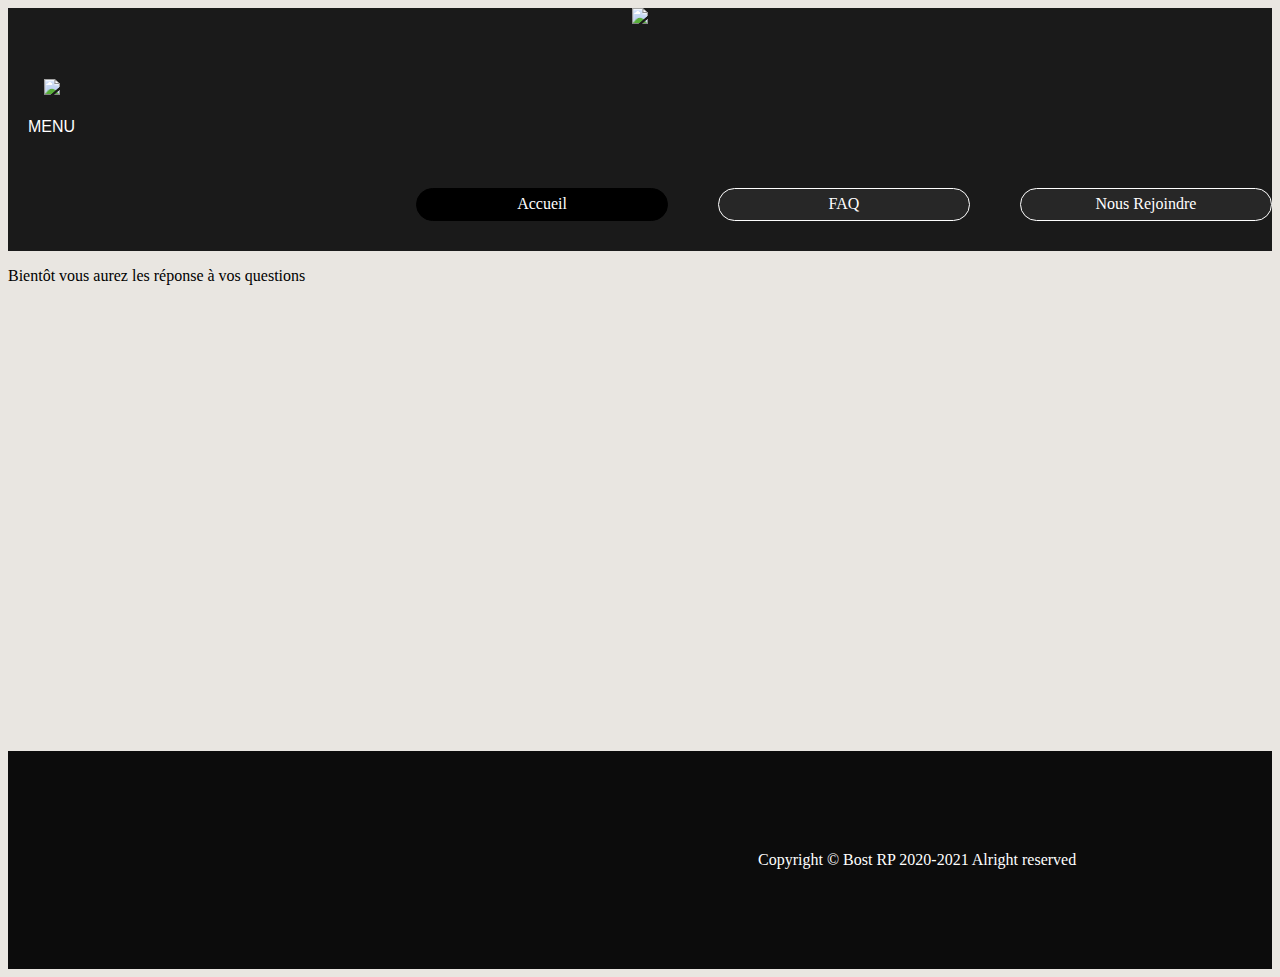
==== FAQ.html @ 90a2d124 "update 2.0.6" ====
<!DOCTYPE html>
<html>
<head>
	<title> Bost Roleplay </title>
	<meta charset="utf-8">
	<link rel="stylesheet" type="text/css" href="style.css">

<body>

	<header>
		<center><img src="https://media.discordapp.net/attachments/808410972757819422/808760138055286824/ffff.png?width=731&height=676" width="90"></center>

		


		<head>
			<style>
			.boutonmenuprincipal {
			background-color: rgb(26, 26, 26);
			color: white;
			border: none;
			cursor: pointer;
			padding:20px;
			margin-top:20px;
			font-size: 30px;
			}
			.boutonmenuprincipal:hover {
				
			background-color: #000000;
			transition: 0.3s all;
			}
			.dropdown {
			position: sticky;
			display: inline-block;
			}
			.dropdown-child {
			display: none;
			background-color: #292828;
			min-width: 200px;
			}
			.dropdown-child a {
			color: white;
			padding: 10px;
			margin-left: 40px;
			text-decoration: none;
			display: block
			}
			.dropdown:hover .dropdown-child {
			display: block;
			}


			a {
				
				display:block;                /* Transformation en block */
					min-width: 100px;             /* Largeur minimale des liens */   
					padding-left: 300000px;
					margin: 0;               /* Marges externes */
					padding: 1rem 0;            /* Marges internes */
					text-align: center;           /* Centrage du texte */   
					background-color: #272727;    /* Arrière-plan */
					color: #fff;                  /* Couleur du texte */
					text-decoration: none;        /* Suppression du soulignement */
					border-start-end-radius: 0%;
					border: 1px solid #fff;       /* Ajout d'une bordure */
					border-radius: 15px;           /* Arrondis des bordures */
					
					transition: all 1s ;          /* Ajout des effets de transition */

					width: 2px;
					margin-bottom: 10px;
			}

			a.boutton-de-style:hover{
				background-color: #444444;
					color: #ffffff;
					border-color: #000000;
					transition: 0.3s;

			}

			</style>
			</head>
			<body>
			<div class="dropdown">
			<button class="boutonmenuprincipal"><img src="https://cdn.discordapp.com/attachments/817089910401138723/818896332432343121/unknown.png" width="75"><font size="3"><p>MENU</p></font></button>
			<div class="dropdown-child">
			<a href="http://bostroleplay.gq" class="boutton-de-style">Accueil</a>
			<a href="http://bostroleplay.gq/Jobs.html" class="boutton-de-style">Métiers</a>
			<a href="http://www.bostroleplay.gq/Gangs.html" class="boutton-de-style">Les gangs</a>
			<a href="https://riri2gouss.wixsite.com/bostroleplay/boutique" class="boutton-de-style">Boutique</a>
			</div>
			</div>
			</body>


			<ul class="menu">

				
		
				<li>
				  <a href="http://www.bostroleplay.gq" class="actif">Accueil</a>
				</li>
				<li>
				  <a href="#">FAQ</a>
				</li>
				<li>
				  <a href="https://discord.gg/T4FudhgMmJ">Nous Rejoindre</a>
				</li>
			</ul>
		
				
    
    </header>


    <p>
        Bientôt vous aurez les réponse à vos questions <br><br><br><br><br><br><br><br><br><br><br><br><br><br><br><br><br><br><br><br><br><br><br><br><br><br>
    </p>


	


   

    <FONT face="Segoe UI Semibold"><footer>
        Copyright &copy; Bost RP 2020-2021 Alright reserved
    </footer></FONT>
</body>
</html>
---- style.css ----
.boutonmenuprincipal{
	display: inline-block;
}





div#content div.rightbox h3.mm{
	padding-left: 950px;
	padding-top: 150px;
	padding-bottom: 50px;
}




div#content h3.dd{
		padding-bottom: 100px;

}


.section-cta {
	height: 125px;
	width: 0%;
	padding: 50px 0;
}

.section-cta h2 {
	font-family: "Chineserocks";
	color: #fff;
	font-size: 30px;
	font-weight: 300;
	margin: 0 0 20px;
}

.section-cta a {
	font-family: "Chineserocks";
	font-size:25px;
}

.button-cta {
	margin-top:-15px;
	border: 2px solid #fff;
	padding: 10px 50px;
	font-size: 16px;
	letter-spacing: 1.5px;
	text-transform: uppercase;
	font-weight: 800;
	color: #fff;
	display: inline-block;

	-webkit-transition: all .4s ease; /* Safari and Chrome */
	-moz-transition: all .5s ease; /* Firefox */
	-o-transition: all .5s ease; /* IE 9 */
	-ms-transition: all .5s ease; /* Opera */
	transition: all .5s ease;

}
.button-cta:hover {
	color: #000;
	background-color: #fff;	
	text-decoration: none;
}




.container {
	position: relative;
    width: 320px;
    height: 240px;
    bottom: 16px;
}

.container .caption {
	position: absolute;
    bottom: 0;
    left: 0;
    padding-left: 825px;
    padding-bottom: -200px;
    position: 50 50 50;
    text-decoration: unset;
    color: white;
}

div#content div.leftbox h3.New{
	padding-bottom: 60px;
}

div.rightbox iframe.Pub{
	padding-left: 525px;
}

p.BostRP{
	height: 0px;
	padding-bottom: 0px;
}

img.BostRP{
	padding-left: 500px;
}

nav.JobDiscord ul{
	list-style-type: none;
}

nav.JobDiscord ul li a{
	background-color: #575D5C;
	padding: 9px;
	text-decoration: none;
	color: #e9e6e1;
	border: 2px solid #fff;
}

nav.JobDiscord ul li a:hover{
	background-color: #323837;
	color: white;
	transition: 0.6s all;
}


div#content div{
	display: inline-block;
	width: 30%;
}


div#content div.leftbox{
padding-top: 150px;
	padding: 25px;
	padding-left: 400px;
	margin-top:110px;
text-align:center;



}




p.Millieu{
	padding-left: 30%;
	color: #69767f;

}

div#content div.Métiers h3{
    color: #2ba6cb;
    padding-top: 150px;
}

body{
background-color: #e9e6e1;
}

h1.h1n°1{
	padding-left: 45%;
}

p.Job{
	color: #575D5C;
}


a.departements{
	background-color: #242424;
}

nav.Menues ul{
	list-style-type: none;
	  padding-left: 65%;
	  display: inline-block;
}

nav.Menues ul li a.bouton{
    margin: 0px;
	font-family: 'Reggae One', cursive;
}

section.section-padded2 discord-bg div.container div.row div.discord text-center{
	padding-left: 500px;
}


nav.Menues ul li a.bouton p.Gangs{

height:200px;
position:relative;
position:absolute;
bottom:0;
}

nav.Menues ul li a.bouton p.Jobs{

	height:200px;
	position:relative;
	position:absolute;
	bottom:0;
	}

	nav.Menues ul li a.bouton p.Shop{

		height:200px;
		position:relative;
		position:absolute;
		bottom:0;
		}

		nav.Menues ul li a.bouton p.Joinus{

			height:200px;
			position:relative;
			position:absolute;
			bottom:0;
			}

			nav.Menues ul li a.bouton p.Home{

				height:200px;
				position:relative;
				position:absolute;
				bottom:0;
				}

				
				
				
				body {
					font-family: "Trebuchet MS";
				}
				.menu {
					padding-left: 5000px;
					display: flex;                /* Transformation en flexbox */
					padding: 0px;                    /* Suppression des marges internes */
					background-color: rgb(26, 26, 26);      /* Ajout de la couleur d'arrière-plan */
					justify-content: flex-end;/* Alignements des liens dans le menu */
					padding-bottom: 30px;
				}
				.menu li {
					padding-left: 50px;
					list-style-type: none ;       /* Suppression des puces */
				  
				}
				.menu a {
					display:block;                /* Transformation en block */
					min-width: 100px;             /* Largeur minimale des liens */   
					
					margin: 0;               /* Marges externes */
					padding: 0.4rem 0;            /* Marges internes */
					text-align: center;           /* Centrage du texte */   
					background-color: #272727;    /* Arrière-plan */
					color: #fff;                  /* Couleur du texte */
					text-decoration: none;        /* Suppression du soulignement */
					border: 1px solid #fff;       /* Ajout d'une bordure */
					border-radius: 60px;
					width: 250px;           /* Arrondis des bordures */
					
					transition: all 1s ;          /* Ajout des effets de transition */
				}
				.menu a.actif {    
					background-color: #000 ; 
					color: #ffffff ;
					border-color: #000000 ;
				}
				.menu a:hover,
				.menu a:hover.actif{
					background-color: #444444;
					color: #ffffff;
					border-color: #000000;
				}

nav.Menues ul a{
    text-decoration: none;
    color: #2a3237;
    padding: 9px;
    text-align: center;
    float: left;
    border: none;
}

nav.Menues ul li a.Join:hover{
	background-color: black;
	color: white;
	transition: 0.8s all;
}

nav.Menues ul li a.bouton:hover{
	background-color: black;
	color: white;
	transition: 0.8s all;
}

nav.Menues ul li a.Jobs:hover{
		background-color: black;
	color: white;
	transition: 0.8s all;

}

footer{
	background-color: #0C0C0C;
	color: white;
	padding: 100px;
}

footer{
	padding-left: 750px;
}

header{
	background-color: rgb(26, 26, 26);
}

a.button-cta{

	padding-left: 180px;
}


.slideshow {

   height: 500px;

   overflow: hidden;

   border: 3px solid #F2F2F2;

}
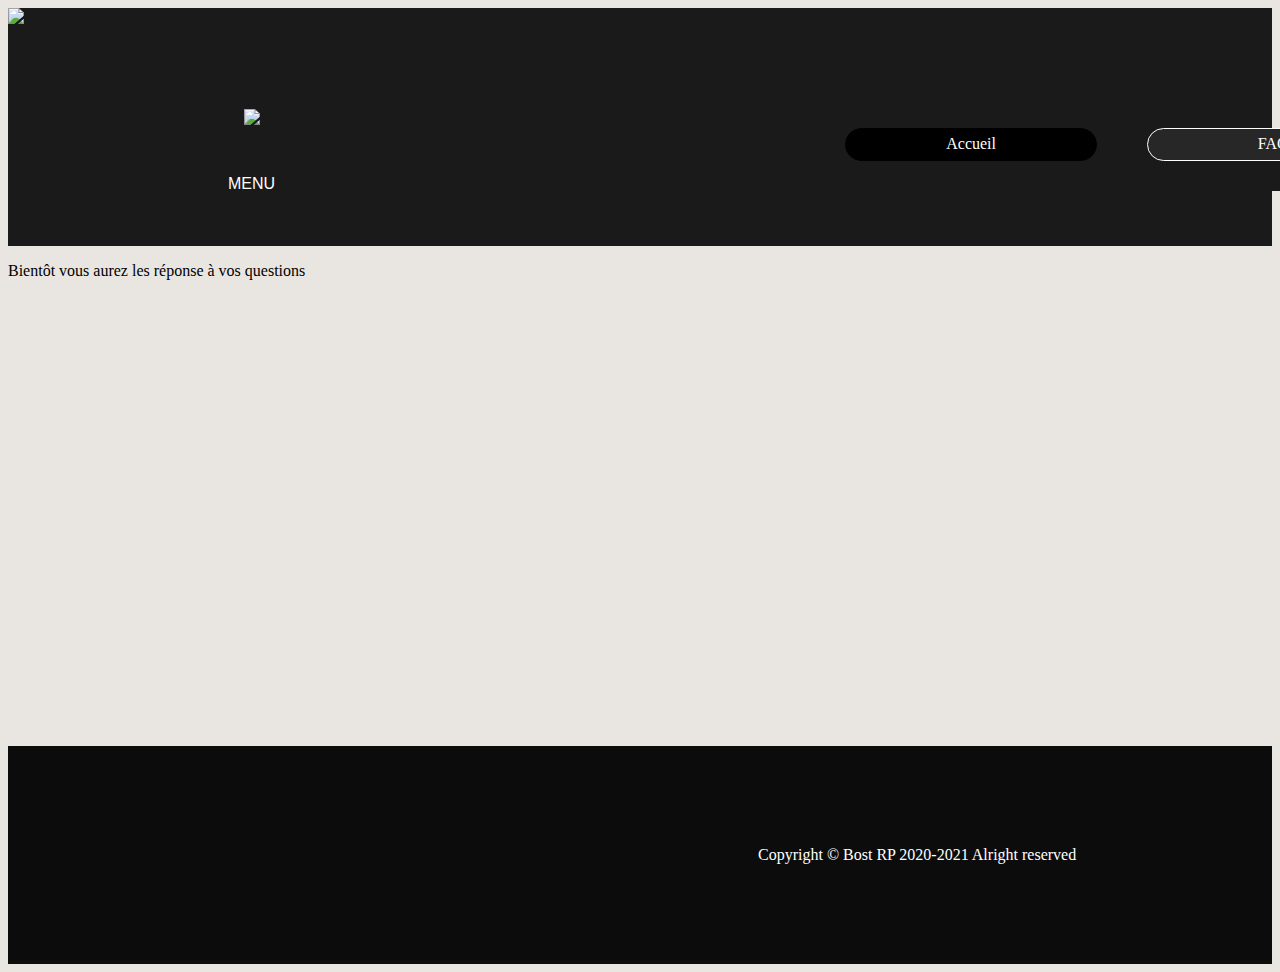
==== commit d360ac82: "update 2.0.10" ====
--- a/FAQ.html
+++ b/FAQ.html
@@ -1,19 +1,18 @@
 <!DOCTYPE html>
 <html>
 <head>
-	<title> Bost Roleplay </title>
+	<title> FAQ </title>
 	<meta charset="utf-8">
 	<link rel="stylesheet" type="text/css" href="style.css">
 
 <body>
 
 	<header>
-		<center><img src="https://media.discordapp.net/attachments/808410972757819422/808760138055286824/ffff.png?width=731&height=676" width="90"></center>
+		<img src="https://media.discordapp.net/attachments/808410972757819422/808760138055286824/ffff.png?width=731&height=676" width="90">
 
 		
 
-
-		<head>
+        <nav>	<head>
 			<style>
 			.boutonmenuprincipal {
 			background-color: rgb(26, 26, 26);
@@ -23,6 +22,7 @@
 			padding:20px;
 			margin-top:20px;
 			font-size: 30px;
+			margin-left: 200px;
 			}
 			.boutonmenuprincipal:hover {
 				
@@ -36,7 +36,11 @@
 			.dropdown-child {
 			display: none;
 			background-color: #292828;
+			padding-top: 10px;
 			min-width: 200px;
+			height: 210px;
+			margin-left: 200px;
+			margin-bottom: 30px;
 			}
 			.dropdown-child a {
 			color: white;
@@ -83,18 +87,18 @@
 			</head>
 			<body>
 			<div class="dropdown">
-			<button class="boutonmenuprincipal"><img src="https://cdn.discordapp.com/attachments/817089910401138723/818896332432343121/unknown.png" width="75"><font size="3"><p>MENU</p></font></button>
+			<button class="boutonmenuprincipal"><p class="ccc"><img src="https://cdn.discordapp.com/attachments/817089910401138723/818896332432343121/unknown.png" width="75" class="cc"><font size="3"><p>MENU</p></font></p></button>
 			<div class="dropdown-child">
-			<a href="http://bostroleplay.gq" class="boutton-de-style">Accueil</a>
-			<a href="http://bostroleplay.gq/Jobs.html" class="boutton-de-style">Métiers</a>
-			<a href="http://www.bostroleplay.gq/Gangs.html" class="boutton-de-style">Les gangs</a>
-			<a href="https://riri2gouss.wixsite.com/bostroleplay/boutique" class="boutton-de-style">Boutique</a>
+				<a href="http://bostroleplay.gq" class="boutton-de-style">Accueil</a>
+				<a href="http://bostroleplay.gq/Jobs" class="boutton-de-style">Métiers</a>
+				<a href="http://www.bostroleplay.gq/Gangs" class="boutton-de-style">Les gangs</a>
+				<a href="https://riri2gouss.wixsite.com/bostroleplay/boutique" class="boutton-de-style">Boutique</a>
 			</div>
 			</div>
 			</body>
 
 
-			<ul class="menu">
+			<center><ul class="menu">
 
 				
 		
@@ -102,16 +106,16 @@
 				  <a href="http://www.bostroleplay.gq" class="actif">Accueil</a>
 				</li>
 				<li>
-				  <a href="#">FAQ</a>
+				  <a href="http://bostroleplay.gq/FAQ">FAQ</a>
 				</li>
 				<li>
 				  <a href="https://discord.gg/T4FudhgMmJ">Nous Rejoindre</a>
 				</li>
-			</ul>
+			</ul></center>
 		
 				
-    
-    </header>
+		
+    </header></nav>
 
 
     <p>
--- a/style.css
+++ b/style.css
@@ -138,6 +138,17 @@
 
 }
 
+p.ccc:hover{
+
+
+
+   
+   
+    
+	transform: rotateZ(360deg);
+	transition: transform 1s;
+}
+
 
 
 
@@ -232,6 +243,9 @@
 					font-family: "Trebuchet MS";
 				}
 				.menu {
+					margin-left: 500px;
+					margin-top: 100px;
+					position: 0 200 0;
 					padding-left: 5000px;
 					display: flex;                /* Transformation en flexbox */
 					padding: 0px;                    /* Suppression des marges internes */
@@ -331,5 +345,10 @@
 }
 
 
-
-
+nav {
+    display: flex;
+}
+
+
+
+
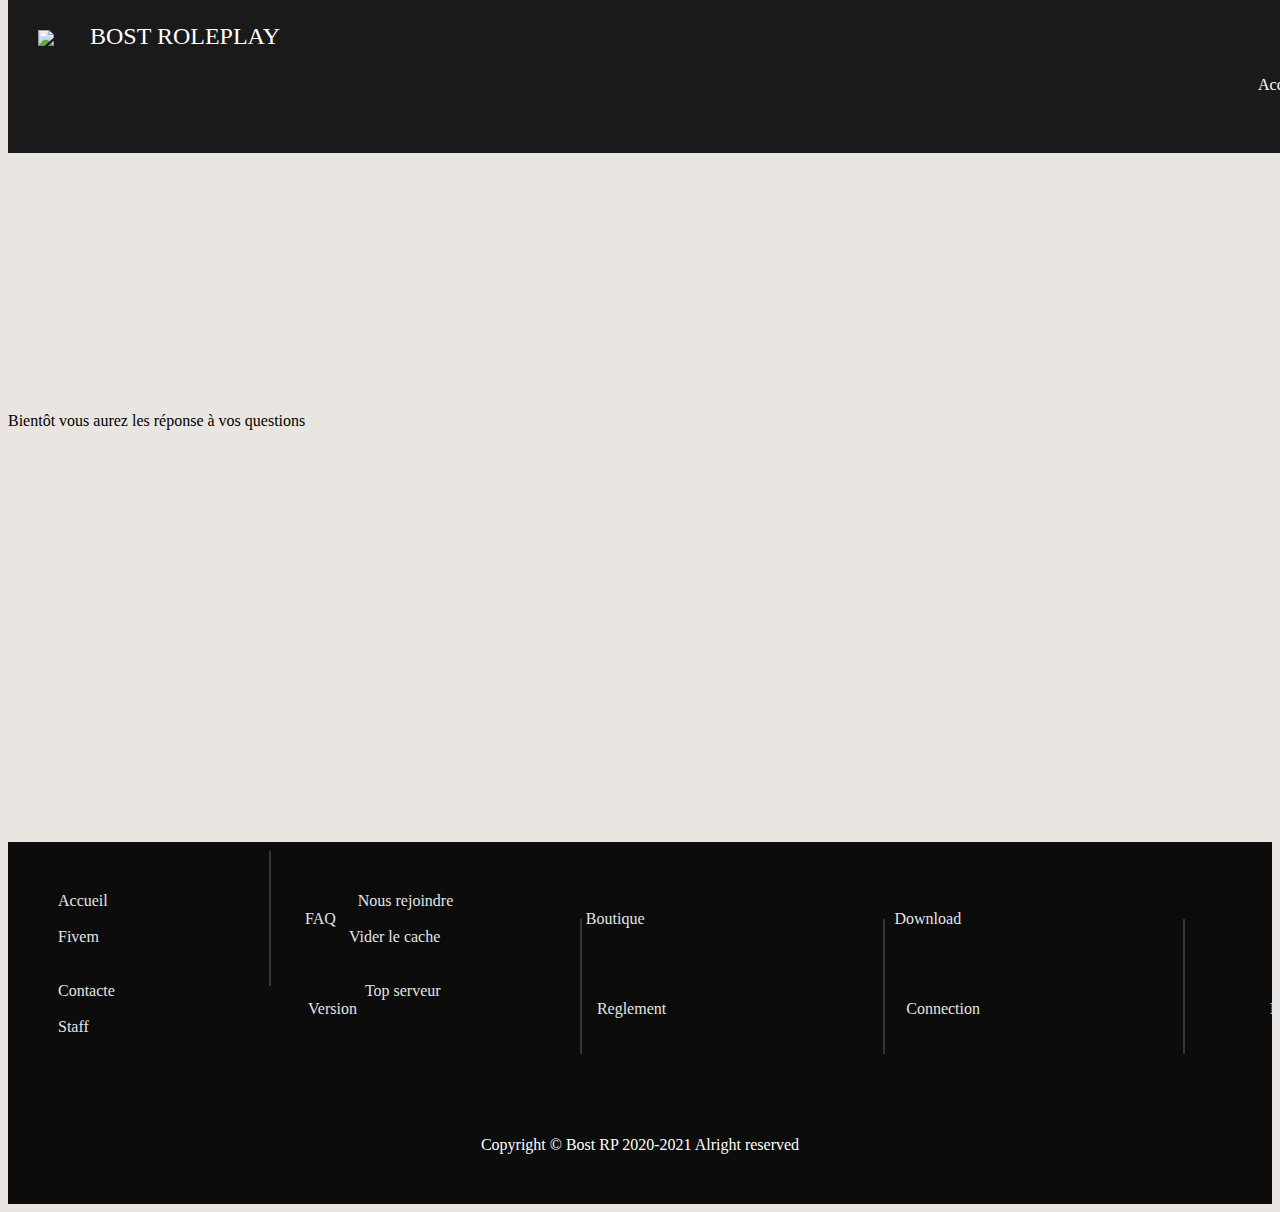
==== commit 77edb099: "Update 4.0.1" ====
--- a/FAQ.html
+++ b/FAQ.html
@@ -1,135 +1,99 @@
 <!DOCTYPE html>
 <html>
+	
 <head>
-	<title> FAQ </title>
+	<title>FAQ</title>
 	<meta charset="utf-8">
 	<link rel="stylesheet" type="text/css" href="style.css">
+    <link rel="shortcut icon" href="https://cdn.discordapp.com/attachments/808410972757819422/808760138055286824/ffff.png">
 
-<body>
+	
 
-	<header>
-		<img src="https://media.discordapp.net/attachments/808410972757819422/808760138055286824/ffff.png?width=731&height=676" width="90">
+		<div class="fenom"><header>
 
+			<div class="div-style">
+				<div class="prdd"></div><FONT face="Franklin Gothic Medium"><font size="5"><img src="https://cdn.discordapp.com/attachments/802455392802046003/819619813940658228/Polish_20210311_181457167.png" class="img-ff" width="75"><a href="http://www.bostroleplay.gq" class="bouton03"> BOST ROLEPLAY</a></font></FONT>
+					<section>
+	
+						<li>
+						  <a href="http://www.bostroleplay.gq" class="bouton-haut">Accueil</a>
+						</li>
+						<li>
+						  <a href="http://bostroleplay.gq/presentation" class="bouton-haut">Présentation</a>
+						</li>
+						<li>
+						  <a href="http://www.bostroleplay.gq/reglement.html" class="bouton-haut">Réglement</a>
+						</li>
+						<li>
+						  <a href="https://riri2gouss.wixsite.com/bostroleplay/boutique" class="bouton-haut">Boutique</a>
+						</li>
+						
+					</section>
+				</div>
+	
+	
+			
+			
 		
-
-        <nav>	<head>
-			<style>
-			.boutonmenuprincipal {
-			background-color: rgb(26, 26, 26);
-			color: white;
-			border: none;
-			cursor: pointer;
-			padding:20px;
-			margin-top:20px;
-			font-size: 30px;
-			margin-left: 200px;
-			}
-			.boutonmenuprincipal:hover {
-				
-			background-color: #000000;
-			transition: 0.3s all;
-			}
-			.dropdown {
-			position: sticky;
-			display: inline-block;
-			}
-			.dropdown-child {
-			display: none;
-			background-color: #292828;
-			padding-top: 10px;
-			min-width: 200px;
-			height: 210px;
-			margin-left: 200px;
-			margin-bottom: 30px;
-			}
-			.dropdown-child a {
-			color: white;
-			padding: 10px;
-			margin-left: 40px;
-			text-decoration: none;
-			display: block
-			}
-			.dropdown:hover .dropdown-child {
-			display: block;
-			}
-
-
-			a {
-				
-				display:block;                /* Transformation en block */
-					min-width: 100px;             /* Largeur minimale des liens */   
-					padding-left: 300000px;
-					margin: 0;               /* Marges externes */
-					padding: 1rem 0;            /* Marges internes */
-					text-align: center;           /* Centrage du texte */   
-					background-color: #272727;    /* Arrière-plan */
-					color: #fff;                  /* Couleur du texte */
-					text-decoration: none;        /* Suppression du soulignement */
-					border-start-end-radius: 0%;
-					border: 1px solid #fff;       /* Ajout d'une bordure */
-					border-radius: 15px;           /* Arrondis des bordures */
-					
-					transition: all 1s ;          /* Ajout des effets de transition */
-
-					width: 2px;
-					margin-bottom: 10px;
-			}
-
-			a.boutton-de-style:hover{
-				background-color: #444444;
-					color: #ffffff;
-					border-color: #000000;
-					transition: 0.3s;
-
-			}
-
-			</style>
-			</head>
-			<body>
-			<div class="dropdown">
-			<button class="boutonmenuprincipal"><p class="ccc"><img src="https://cdn.discordapp.com/attachments/817089910401138723/818896332432343121/unknown.png" width="75" class="cc"><font size="3"><p>MENU</p></font></p></button>
-			<div class="dropdown-child">
-				<a href="http://bostroleplay.gq" class="boutton-de-style">Accueil</a>
-				<a href="http://bostroleplay.gq/Jobs" class="boutton-de-style">Métiers</a>
-				<a href="http://www.bostroleplay.gq/Gangs" class="boutton-de-style">Les gangs</a>
-				<a href="https://riri2gouss.wixsite.com/bostroleplay/boutique" class="boutton-de-style">Boutique</a>
-			</div>
-			</div>
-			</body>
-
-
-			<center><ul class="menu">
-
-				
-		
-				<li>
-				  <a href="http://www.bostroleplay.gq" class="actif">Accueil</a>
-				</li>
-				<li>
-				  <a href="http://bostroleplay.gq/FAQ">FAQ</a>
-				</li>
-				<li>
-				  <a href="https://discord.gg/T4FudhgMmJ">Nous Rejoindre</a>
-				</li>
-			</ul></center>
 		
 				
-		
-    </header></nav>
+			
+			
+					
+			
+	
+			
+	
+			
+			
+	
+	
+	
+	
+				
+	
+				
+	
+			
+					</div>
+			
+		</header></div></nav>
 
 
     <p>
-        Bientôt vous aurez les réponse à vos questions <br><br><br><br><br><br><br><br><br><br><br><br><br><br><br><br><br><br><br><br><br><br><br><br><br><br>
+        <br><br><br><br><br><br><br><br><br><br><br><br><br><br><br><br><br><br><br><br><br><br>Bientôt vous aurez les réponse à vos questions <br><br><br><br><br><br><br><br><br><br><br><br><br><br><br><br><br><br><br><br><br><br><br>
     </p>
+
 
 
 	
 
+	
 
-   
 
-    <FONT face="Segoe UI Semibold"><footer>
-        Copyright &copy; Bost RP 2020-2021 Alright reserved
-    </footer></FONT>
-</body>
-</html>+	
+    <div id="blackline"></div>
+    <footer>
+        
+    
+      <FONT face="Times New Roman"><a href="http://www.bostroleplay.gq" class="bccf" target="__BLANK">Accueil</a></FONT><FONT face="Times New Roman"><a href="https://discord.gg/T4FudhgMmJ" class="bccf-b" target="__BLANK">Nous rejoindre</a></FONT> <FONT face="Times New Roman"><a href="http://www.bostroleplay.gq/FAQ" class="bccf-w" target="__BLANK">FAQ</a></FONT><FONT face="Times New Roman"><a href="https://riri2gouss.wixsite.com/bostroleplay/boutique" class="bccf-b" target="__BLANK">Boutique</a></FONT><FONT face="Times New Roman"><a href="https://fivem.net/" class="bccf-b" target="__BLANK">Download Fivem</a></FONT><FONT face="Times New Roman"><a href="https://media.discordapp.net/attachments/790185071977431052/793180874828283945/vider_cache.gif" class="bccf-b" target="__BLANK">Vider le cache</a></FONT><br><br><br>
+    <FONT face="Times New Roman"><a href="mailto:riri2gouss@gmail.com" class="bccf" target="__BLANK">Contacte</a></FONT><FONT face="Times New Roman"><a href="https://top-serveurs.net/gta/bost-roleplay" class="bccf-c" target="__BLANK">Top serveur</a></FONT> <FONT face="Times New Roman"><a href="http://www.bostroleplay.gq/Version" class="bccf-b" target="__BLANK">Version</a></FONT><FONT face="Times New Roman"><a href="http://bostroleplay.gq/reglement" class="bccf-z" target="__BLANK">Reglement</a></FONT><FONT face="Times New Roman"><a href="https://docs.google.com/document/d/1ustrKZbVaKGd-dhIit8C_ah8ps0ydTRaVsbDx3ZDmFU/edit?usp=sharing" class="bccf-z" target="__BLANK">Connection</a></FONT><FONT face="Times New Roman"><a href="https://docs.google.com/forms/d/e/1FAIpQLScZyjzcC_tIoDjfRWfHUl-gs-0zXixUlIvIBwBY-AtgXcoJZA/viewform" class="bccf-l" target="__BLANK">Devenir Staff</a></FONT>
+    
+    
+    
+    <div id="blackline-b"></div>
+    
+    <div id="blackline-c"></div>
+    <div id="blackline-d"></div>
+    <div id="blackline-e"></div>
+	
+	
+	</footer>
+		<footer> 
+	<center><FONT face="Segoe UI Semibold">
+		
+		
+			Copyright &copy; Bost RP 2020-2021 Alright reserved
+		</footer></FONT></center>
+	</body>
+	</html>--- a/style.css
+++ b/style.css
@@ -40,24 +40,7 @@
 	font-size:25px;
 }
 
-.button-cta {
-	margin-top:-15px;
-	border: 2px solid #fff;
-	padding: 10px 50px;
-	font-size: 16px;
-	letter-spacing: 1.5px;
-	text-transform: uppercase;
-	font-weight: 800;
-	color: #fff;
-	display: inline-block;
-
-	-webkit-transition: all .4s ease; /* Safari and Chrome */
-	-moz-transition: all .5s ease; /* Firefox */
-	-o-transition: all .5s ease; /* IE 9 */
-	-ms-transition: all .5s ease; /* Opera */
-	transition: all .5s ease;
-
-}
+
 .button-cta:hover {
 	color: #000;
 	background-color: #fff;	
@@ -99,12 +82,31 @@
 }
 
 img.BostRP{
-	padding-left: 500px;
+	padding-left: 400px;
 }
 
 nav.JobDiscord ul{
 	list-style-type: none;
-}
+    margin-left: 850px;
+}
+
+body{
+	background-color:rgb(43,127,192);
+}
+
+#recherche{
+	width:150px;
+	height:29px;
+}
+
+#centre{
+	height:29px;
+	width:144px;
+	}
+#droite{
+	height:29px;
+	width:43px;
+	}
 
 nav.JobDiscord ul li a{
 	background-color: #575D5C;
@@ -120,6 +122,30 @@
 	transition: 0.6s all;
 }
 
+a.bccf{
+	text-decoration: none;
+	list-style-type: none;
+	margin-bottom: 50px;
+
+}
+
+a.bccf{
+	
+	list-style-type: none;
+
+  
+   
+	color: rgb(228, 228, 228);
+	
+	
+}
+
+.bccf:hover{
+	text-decoration: underline;
+	transition: 0.3s;
+	
+}
+
 
 div#content div{
 	display: inline-block;
@@ -242,50 +268,45 @@
 				body {
 					font-family: "Trebuchet MS";
 				}
-				.menu {
-					margin-left: 500px;
-					margin-top: 100px;
-					position: 0 200 0;
-					padding-left: 5000px;
+				.div-style section{
+					margin-right: 100px;
+					margin-left: 1200px;
+					
+					
+					vertical-align: -40px;
+				
+					
+					
 					display: flex;                /* Transformation en flexbox */
-					padding: 0px;                    /* Suppression des marges internes */
-					background-color: rgb(26, 26, 26);      /* Ajout de la couleur d'arrière-plan */
-					justify-content: flex-end;/* Alignements des liens dans le menu */
-					padding-bottom: 30px;
-				}
-				.menu li {
+					padding: 0px;  	background-color: rgb(26, 26, 26);      /* Ajout de la couleur d'arrière-plan */
+				/* Alignements des liens dans le menu */
+					
+				}
+				.div-style section li {
 					padding-left: 50px;
-					list-style-type: none ;       /* Suppression des puces */
+					list-style-type: none ;   /* Suppression des puces */
 				  
 				}
-				.menu a {
-					display:block;                /* Transformation en block */
-					min-width: 100px;             /* Largeur minimale des liens */   
+
+				a.bouton-haut{
+
+					text-decoration: none;
+					color: white;
 					
-					margin: 0;               /* Marges externes */
-					padding: 0.4rem 0;            /* Marges internes */
-					text-align: center;           /* Centrage du texte */   
-					background-color: #272727;    /* Arrière-plan */
-					color: #fff;                  /* Couleur du texte */
-					text-decoration: none;        /* Suppression du soulignement */
-					border: 1px solid #fff;       /* Ajout d'une bordure */
-					border-radius: 60px;
-					width: 250px;           /* Arrondis des bordures */
-					
-					transition: all 1s ;          /* Ajout des effets de transition */
-				}
-				.menu a.actif {    
+				}
+
+				a.bouton-haut:hover{
+					color: rgb(74, 122, 253);
+					transition: 0.3s;
+				}
+
+				.div-style section a.actif {    
 					background-color: #000 ; 
 					color: #ffffff ;
 					border-color: #000000 ;
-				}
-				.menu a:hover,
-				.menu a:hover.actif{
-					background-color: #444444;
-					color: #ffffff;
-					border-color: #000000;
-				}
-
+					
+				}
+				
 nav.Menues ul a{
     text-decoration: none;
     color: #2a3237;
@@ -317,15 +338,18 @@
 footer{
 	background-color: #0C0C0C;
 	color: white;
-	padding: 100px;
-}
-
-footer{
-	padding-left: 750px;
-}
+	padding: 50px;
+}
+
 
 header{
+	position: fixed;
+	
+	width: 2000px;
+	height: 17%;
 	background-color: rgb(26, 26, 26);
+    vertical-align: -20px;
+	top: 0px;
 }
 
 a.button-cta{
@@ -349,6 +373,373 @@
     display: flex;
 }
 
-
-
-
+.job-boutton{
+	padding-left: 600px;
+}
+
+
+img.logo-discord{
+	margin-left: 700px;
+	margin-bottom: 100px;
+	
+}
+
+img.logo-discord:hover{
+	transform: rotateZ(360deg);
+	transition: 1.0s;
+}
+
+h2.BostRP{
+	margin-top: 500px;
+	margin-left: 300px;
+}
+
+p.BostRP{
+	margin-top: 500px;
+}
+
+img.ccbc{
+	
+	margin-top: 20px;
+	margin-left: 100px;
+}
+
+
+.logo-title{
+	margin-left: 675px;
+}
+
+
+
+img.img-ff {
+	vertical-align: middle;
+	
+	
+	
+	padding: 30px;
+
+  }
+  
+
+.prdd{
+	color: white;
+	margin-right: 850px;
+	
+	
+
+	
+	
+	
+	
+	
+
+}
+
+
+.bouton03{
+	text-decoration: none;
+	color: white;
+	
+	
+	
+
+}
+
+a.bouton03:hover{
+	color: rgb(195, 255, 249);
+	
+}
+
+
+
+
+
+
+
+.bouton-header{
+	margin-bottom: 250px;
+	margin-left: 100px;
+	display: inline-table;
+}
+
+
+img.logo-bost{
+	margin-left: 250px;
+	margin-bottom: 110px;
+	
+
+	
+}
+
+img.logo-bost:hover{
+	transform: rotateZ(360deg);
+	transition: 1s;
+}
+
+
+
+section{
+	
+	display: inline-table;
+	padding: 1000px;
+}
+
+.gif{
+	margin-top: 16px;
+}
+
+
+.fenom{
+	position: relative;
+}
+
+
+section.section-a{
+	vertical-align: middle;
+}
+
+
+img.logo-top-serveur:hover{
+transform: rotateZ(1080deg);
+transition: 1s;
+}
+
+img.logo-top-serveur:hover{
+	transform: rotateZ(360deg);
+	transition: transform 0.6s;
+}
+
+
+
+
+#blackline{
+	
+	width:2px;
+	height:15%;
+	position:absolute;
+	background-color:#353535;
+	margin:9px;
+	padding:0;
+	left:260px;
+	margin-right: 50px;
+	 
+	}
+
+
+
+
+	.début{
+		background-color: black;
+	}
+
+
+	a.bccf-b{
+		text-decoration: none;
+		list-style-type: none;
+		margin-bottom: 50px;
+		margin-left: 250px;
+	
+	
+	}
+	
+	a.bccf-b{
+		
+		list-style-type: none;
+	
+	  
+	   
+		color: rgb(228, 228, 228);
+		
+		
+	}
+	
+	.bccf-b:hover{
+		text-decoration: underline;
+		transition: 0.3s;
+		
+	}
+
+
+
+	a.bccf-c{
+		text-decoration: none;
+		list-style-type: none;
+		margin-bottom: 50px;
+		margin-left: 250px;
+	
+	
+	}
+	
+	a.bccf-c{
+		
+		list-style-type: none;
+	
+	  
+	   
+		color: rgb(228, 228, 228);
+		
+		
+	}
+	
+	.bccf-c:hover{
+		transition: 1s;
+		text-decoration: underline;
+		
+		
+		
+	}
+
+	#blackline-b{
+		width:2px;
+		height:15%;
+		position:absolute;
+		background-color:#353535;
+		margin:-117px;
+		padding:0;
+		left: 697px;
+		margin-right: 50px;
+		 
+		}
+
+		.logo-title-c{
+			margin-left: 875px;
+		}
+
+
+		a.bccf-d{
+			
+		
+			list-style-type: none;
+		
+		  
+		   
+			color: rgb(228, 228, 228);
+			
+			
+		}
+		
+		.bccf-d:hover{
+			transition: 1s;
+			text-decoration: underline;
+			
+			
+			
+		}
+
+
+		#blackline-c{
+			width:2px;
+			height:15%;
+			position:absolute;
+			background-color:#353535;
+			margin:-117px;
+			padding:0;
+			left: 1000px;
+			margin-right: 50px;
+			 
+			}
+
+
+			.bccf-z{
+				text-decoration: none;
+				list-style-type: none;
+				margin-bottom: 50px;
+				margin-left: 240px;
+				list-style-type: none;
+	
+	  
+	   
+				color: rgb(228, 228, 228);
+			}
+
+			.bccf-z:hover{
+				text-decoration: underline;
+
+			}
+
+			.bccf-w{
+				text-decoration: none;
+				list-style-type: none;
+				margin-bottom: 50px;
+				margin-left: 247px;
+				list-style-type: none;
+	
+	  
+	   
+				color: rgb(228, 228, 228);
+			}
+
+			.bccf-w:hover{
+				text-decoration: underline;
+			}
+
+			.bccf-z:hover{
+				text-decoration: underline;
+				
+			}
+
+
+
+			
+		#blackline-d{
+			width:2px;
+			height:15%;
+			position:absolute;
+			background-color:#353535;
+			margin:-117px;
+			padding:0;
+			left: 1300px;
+			margin-right: 50px;
+			 
+			}
+
+
+			#blackline-e{
+				width:2px;
+				height:15%;
+				position:absolute;
+				background-color:#353535;
+				margin:-117px;
+				padding:0;
+				left: 1650px;
+				margin-right: 50px;
+				 
+				}
+
+
+				.bccf-l{
+					text-decoration: none;
+					list-style-type: none;
+					margin-bottom: 50px;
+					margin-left: 290px;
+					list-style-type: none;
+		
+		  
+		   
+					color: rgb(228, 228, 228);
+				}
+	
+				.bccf-l:hover{
+					text-decoration: underline;
+				}
+
+
+				h2.bdfg{
+					margin-left: 850px;
+					margin-right: 880px;
+					padding: 0px;
+					background-color: #BABABA;
+				}
+
+
+				.jjk{
+					margin-left: 550px;
+					border: solide;
+					width: 700px;
+					padding: 10px;
+					border-radius: 10px;
+					color: white;
+					background-color: #393939;
+				}
+		
+	